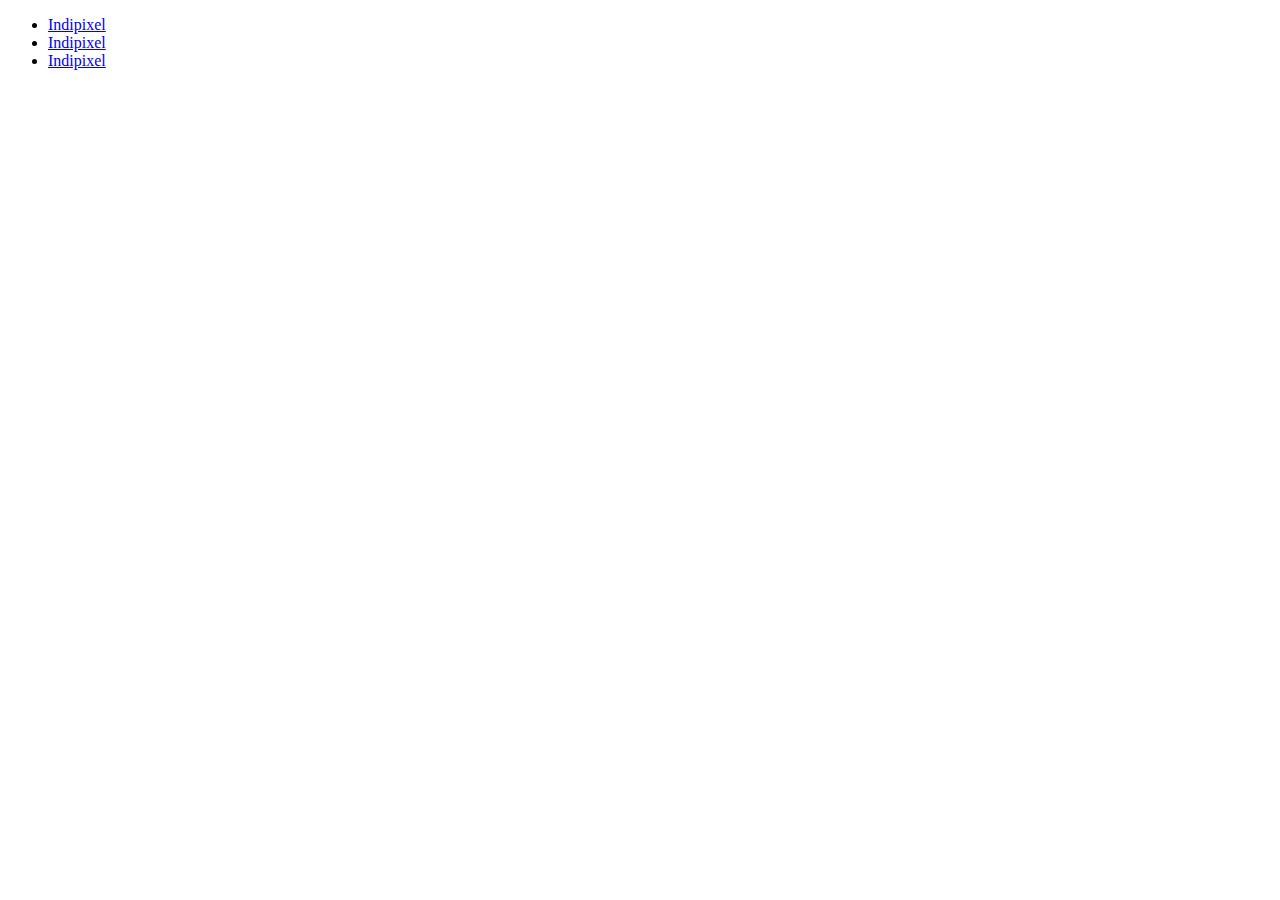
==== index.html @ 17547f45 "First commit. Upload test projects" ====
<!DOCTYPE html>
<html lang="en">
<head>
    <meta charset="UTF-8">
    <title>Title</title>
</head>
<body>
<ul>
    <li><a href="Indipixel/index.html">Indipixel</a></li>
    <li><a href="GameOfLife/index.html">Indipixel</a></li>
    <li><a href="Summary/index.html">Indipixel</a></li>
</ul>
</body>
</html>
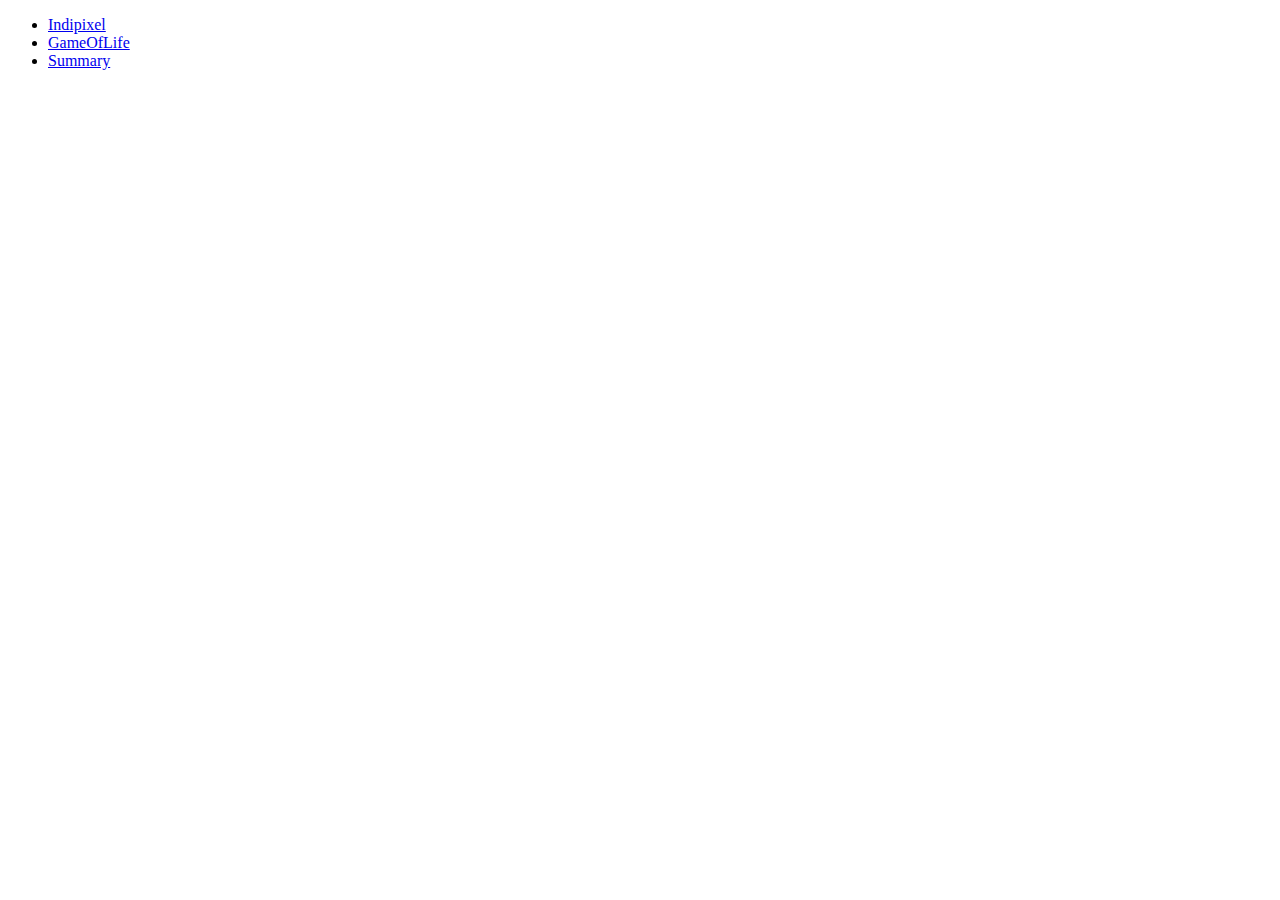
==== commit efb8c9ba: "Changed names of list items" ====
--- a/index.html
+++ b/index.html
@@ -7,8 +7,8 @@
 <body>
 <ul>
     <li><a href="Indipixel/index.html">Indipixel</a></li>
-    <li><a href="GameOfLife/index.html">Indipixel</a></li>
-    <li><a href="Summary/index.html">Indipixel</a></li>
+    <li><a href="GameOfLife/index.html">GameOfLife</a></li>
+    <li><a href="Summary/index.html">Summary</a></li>
 </ul>
 </body>
 </html>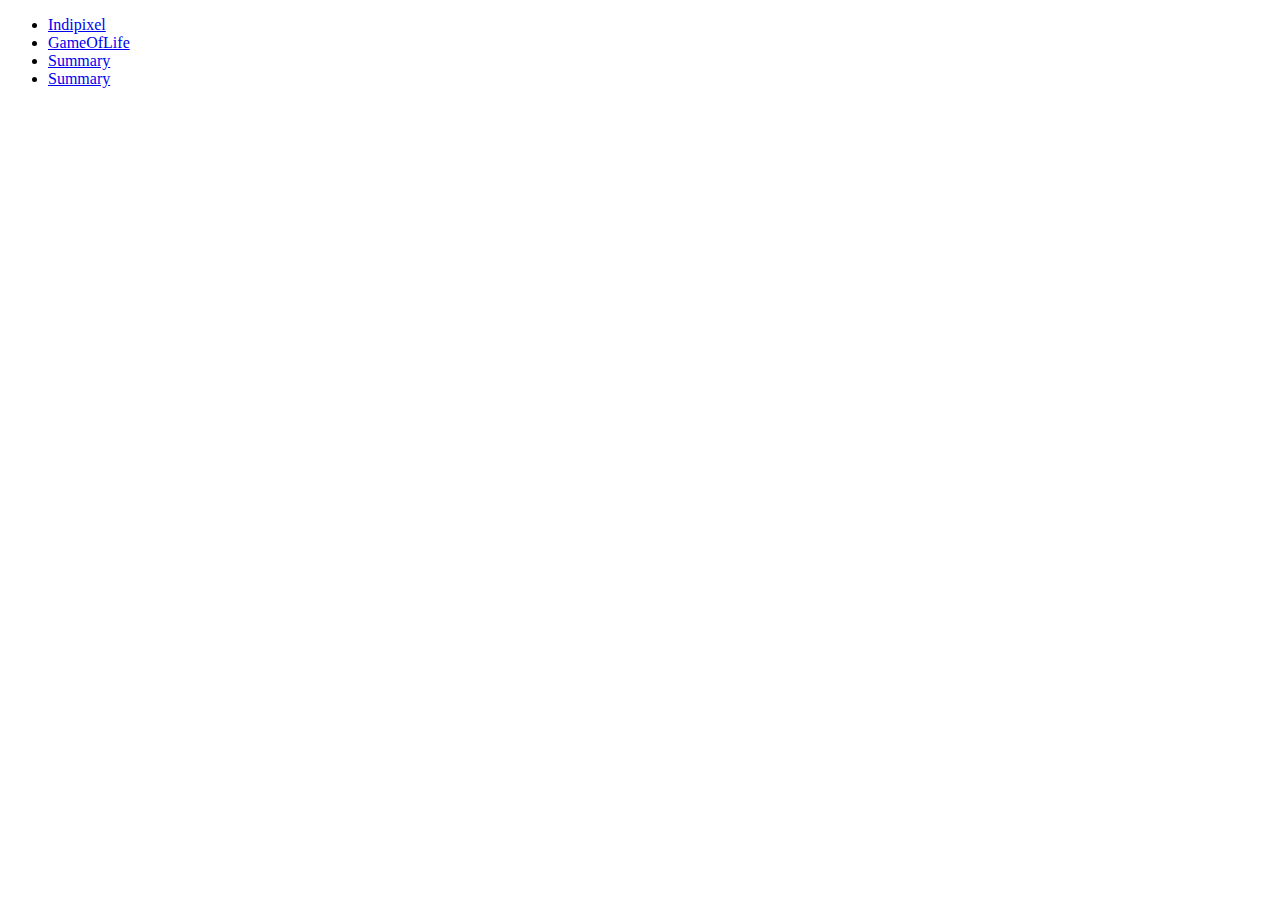
==== commit 86f465c9: "Added EasyMoney build" ====
--- a/index.html
+++ b/index.html
@@ -9,6 +9,7 @@
     <li><a href="Indipixel/index.html">Indipixel</a></li>
     <li><a href="GameOfLife/index.html">GameOfLife</a></li>
     <li><a href="Summary/index.html">Summary</a></li>
+    <li><a href="EasyMoney/index.html">Summary</a></li>
 </ul>
 </body>
 </html>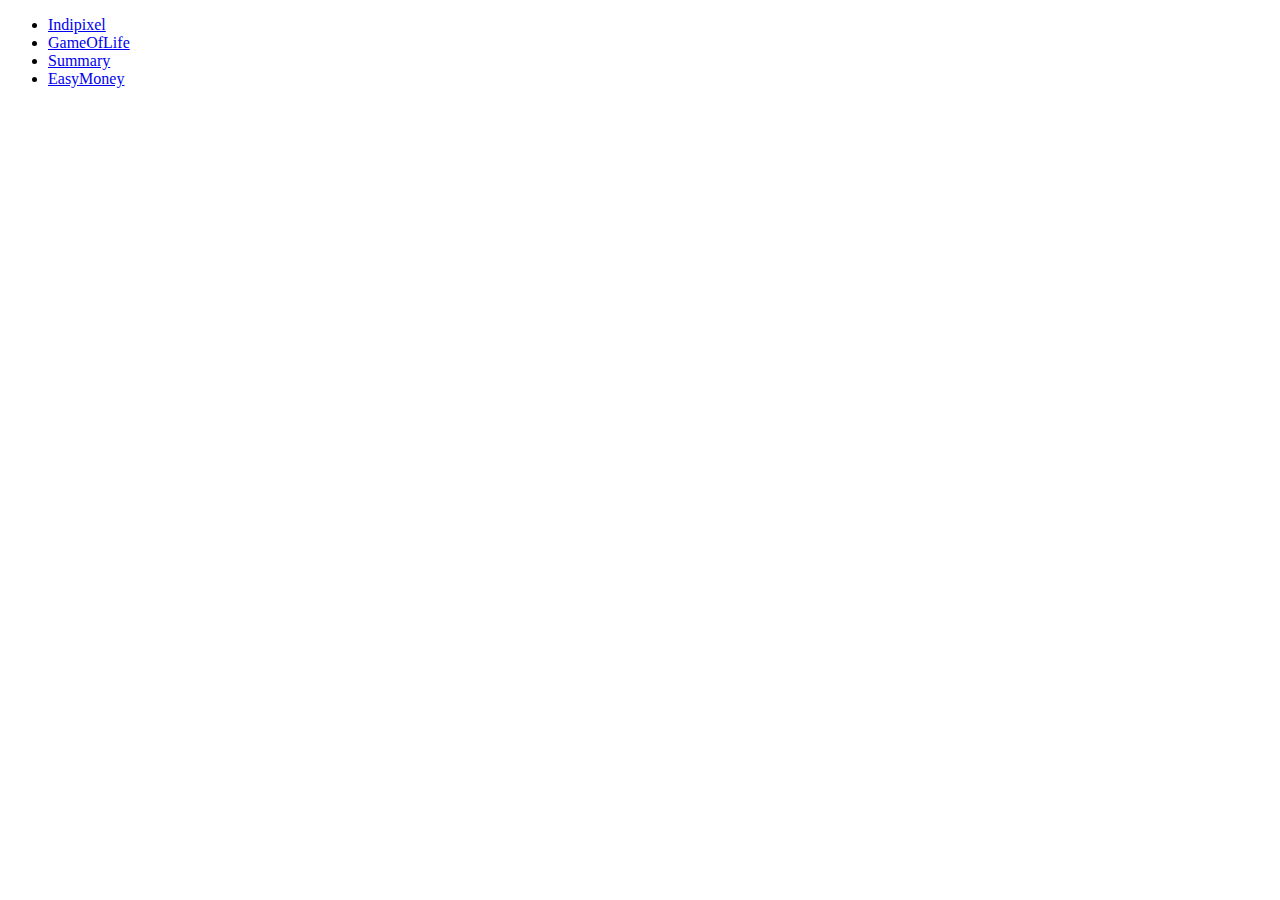
==== commit 777b05e0: "EasyMoney build updated" ====
--- a/index.html
+++ b/index.html
@@ -9,7 +9,7 @@
     <li><a href="Indipixel/index.html">Indipixel</a></li>
     <li><a href="GameOfLife/index.html">GameOfLife</a></li>
     <li><a href="Summary/index.html">Summary</a></li>
-    <li><a href="EasyMoney/index.html">Summary</a></li>
+    <li><a href="EasyMoney/index.html">EasyMoney</a></li>
 </ul>
 </body>
 </html>